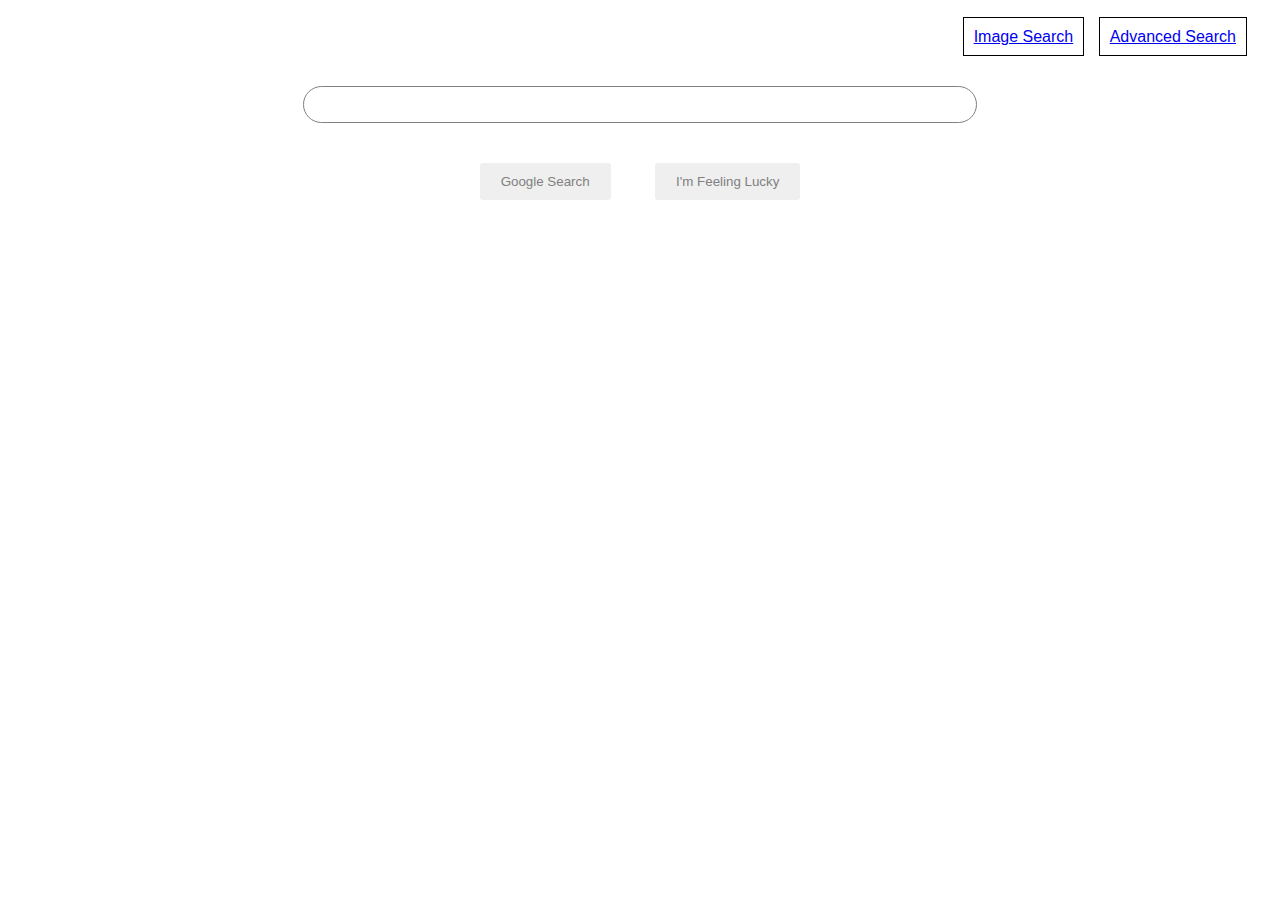
==== index.html @ cda1c7b4 "Add code files" ====
<!DOCTYPE html>
<html lang="en">
<head>
  <title>Search</title>
  <meta name="viewport" content="width=device-width, initial-scale=1.0">
  <link rel="stylesheet" href="stylesheet.css">
</head>
<body>

  <div class="navbar">
    <a href="image.html">Image Search</a>
    <a href="advanced.html">Advanced Search</a>
  </div>

  <div class="search">
    <form action="https://google.com/search" autocomplete="off">
      <input type="text" name="q">
      <br>
      <input type="submit" value="Google Search">
      <input type="submit" value="I'm Feeling Lucky" name="btnI">
    </form>
  </div>

</body>
</html>
---- stylesheet.css ----
body {

  font-family: sans-serif;

}

.navbar {

  text-align: right;
  padding: 20px;

}

.navbar a {

  padding: 10px;
  margin: 5px;

  border: 1px solid black;

}

.search {

  text-align: center;
  width: 100%;

}

.search input {

  margin: 20px;

}

.search input[type="submit"] {

  padding: 10px 20px 10px 20px;
  border: 1px solid transparent;
  border-radius: 3px;
  color: gray;

}

.search input[type="submit"]:hover {

  border: 1px solid gray;
  color: black;

}

.search input[type="text"] {

  width: 50%;
  margin: 20px;
  padding: 10px 20px 10px 20px;
  border: 1px solid gray;
  border-radius: 20px;

}

.search input[type="text"]:hover, .search input[type="text"]:focus {

  margin: 19px;
  border: 2px solid gray;

}

.advanced {

  width: 60%;
  border-radius: 3px;

}

.advanced input[type="text"] {

  border-radius: 3px;

}

#adv-submit {

  background-color: #4285F4;
  color: white;
  float: right;

}

#adv-submit:hover {

  background-color: #3377e8;

}
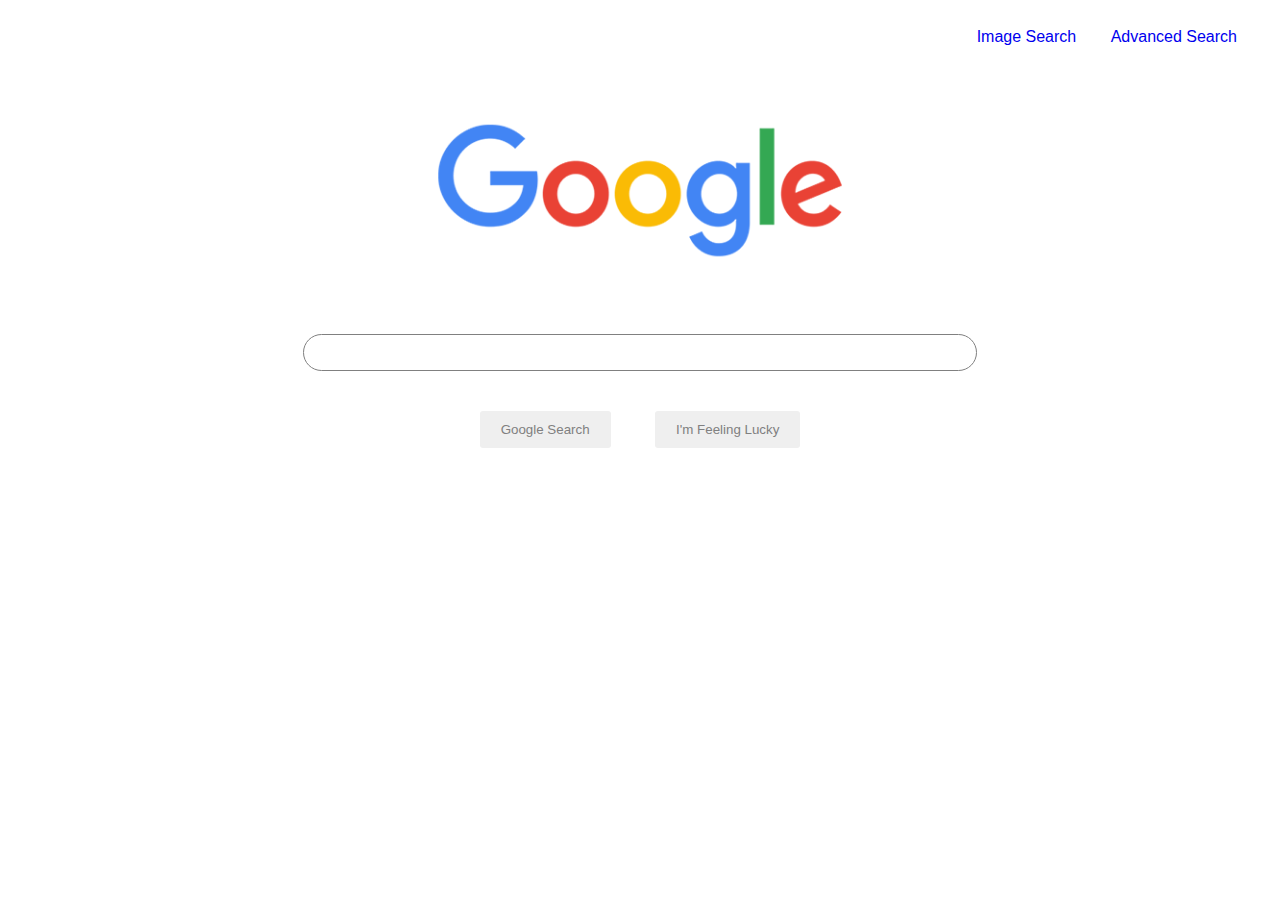
==== commit 0b397bce: "Edit styling and add images" ====
--- a/index.html
+++ b/index.html
@@ -12,12 +12,14 @@
     <a href="advanced.html">Advanced Search</a>
   </div>
 
+  <img src="images/google-logo.png" alt="Google Logo">
+
   <div class="search">
-    <form action="https://google.com/search" autocomplete="off">
-      <input type="text" name="q">
+    <form action="https://google.com/search" method="GET">
+      <input type="text" name="q" autocomplete="off">
       <br>
       <input type="submit" value="Google Search">
-      <input type="submit" value="I'm Feeling Lucky" name="btnI">
+      <input type="submit"  name="btnI" value="I'm Feeling Lucky">
     </form>
   </div>
 
--- a/stylesheet.css
+++ b/stylesheet.css
@@ -1,6 +1,20 @@
 body {
 
   font-family: sans-serif;
+
+}
+
+img {
+  display: block;
+  margin-left: auto;
+  margin-right: auto;
+  width: 35%;
+}
+
+hr {
+
+  /* super light gray */
+  border: 1px solid #f2f2f2;
 
 }
 
@@ -16,7 +30,13 @@
   padding: 10px;
   margin: 5px;
 
-  border: 1px solid black;
+  text-decoration: none;
+
+}
+
+.navbar a:hover {
+
+  text-decoration: underline;
 
 }
 
@@ -71,6 +91,8 @@
   width: 60%;
   border-radius: 3px;
 
+  margin: 40px;
+
 }
 
 .advanced input[type="text"] {
@@ -92,3 +114,9 @@
   background-color: #3377e8;
 
 }
+
+#adv-title {
+  margin-left: 40px;
+  color: red;
+  font-size: 20px;
+}
